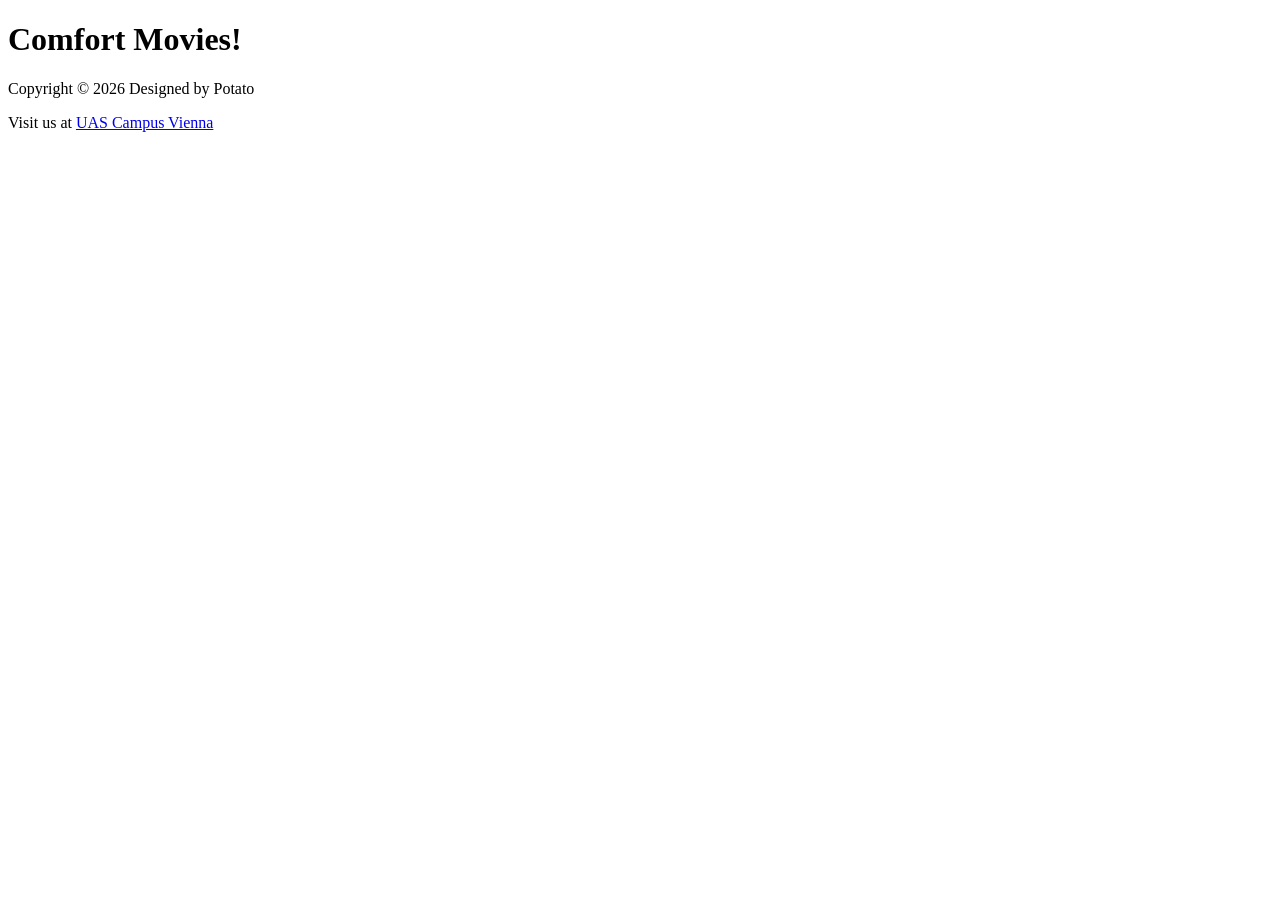
==== server/files/index.html @ 86b62e89 "added GET /genres" ====
<!DOCTYPE html>
<html lang="en">
  <head>
    <meta charset="UTF-8" />
    <meta name="viewport" content="width=device-width, initial-scale=1.0" />
    <title>Movies!</title>
    <link rel="stylesheet" href="index.css" />
    <script type="module" src="index.js"></script>
  </head>

  <body>
    <!-- Task 1.1. Add the semantic structure -->
     <header><h1>Comfort Movies! </h1></header>
     <nav></nav>
     <main></main>
     <footer>
      <p>Copyright &copy; 2026 Designed by Potato </p>
      <p>Visit us at <a href="https://www.hcw.ac.at">UAS Campus Vienna</a></p>
     </footer>
  </body>
</html>
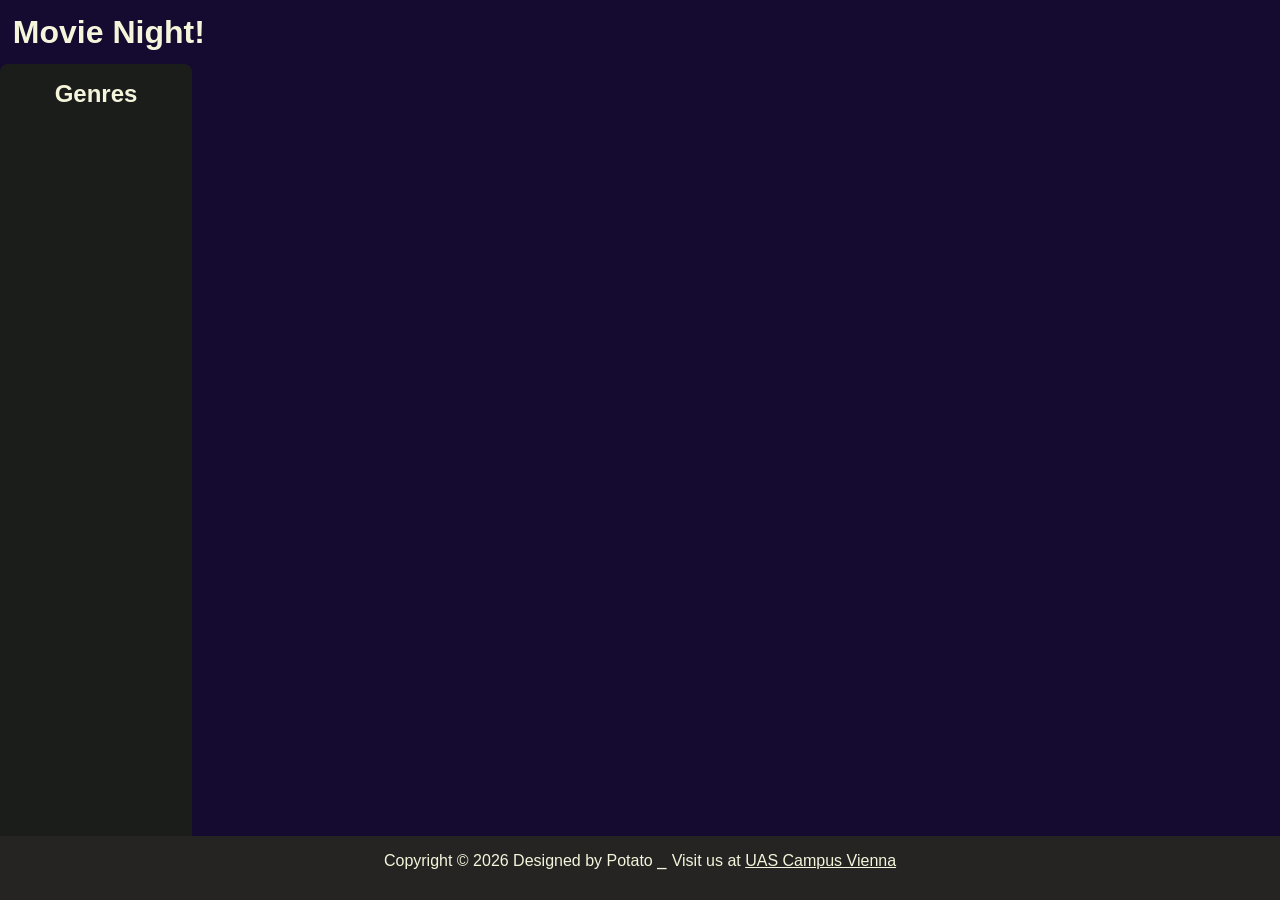
==== commit 8f4f0dc6: "added styling" ====
--- a/server/files/index.html
+++ b/server/files/index.html
@@ -9,13 +9,14 @@
   </head>
 
   <body>
-    <!-- Task 1.1. Add the semantic structure -->
-     <header><h1>Comfort Movies! </h1></header>
-     <nav></nav>
+     <header><h1>Movie Night! </h1></header>
+     <nav>
+      <h2>Genres</h2>
+      <ul></ul>
+     </nav>
      <main></main>
      <footer>
-      <p>Copyright &copy; 2026 Designed by Potato </p>
-      <p>Visit us at <a href="https://www.hcw.ac.at">UAS Campus Vienna</a></p>
+      <p>Copyright &copy; 2026 Designed by Potato &#9135 Visit us at <a href="https://www.hcw.ac.at">UAS Campus Vienna</a></p>
      </footer>
   </body>
 </html>
--- a/server/files/index.css
+++ b/server/files/index.css
@@ -0,0 +1,242 @@
+@import url(base.css);
+/*einzelne Elemente */
+h1 {
+  font-size: 200%;
+  margin: 8px 0px;
+}
+
+a {
+  color: beige;
+}
+
+span {
+  margin-right: 4px;
+}
+
+/* Constrain the page to the viewport */
+html, body {
+  height: 100vh;
+}
+
+
+
+
+
+/*grid for phone */
+body {
+  margin: 0;
+  display: grid;
+  grid-template-columns: 100%;
+  grid-template-rows: repeat(auto 4);
+  grid-template-areas: 
+   "header"
+   "nav"
+   "main"
+   "footer";
+}
+
+/* positions the titel */
+header{
+  grid-area: header;
+  display: flex;
+  flex-direction: column;
+  align-items: center;
+
+}
+
+/* Center the nav's header and list */
+nav {
+  display: flex;
+  flex-direction: column;
+  align-items: center;
+  grid-area: nav;
+  background-color: rgb(27, 29, 27);
+ 
+  height: 100%;
+  width: 100%;
+  border-radius: 8px 8px 0px 0px;
+}
+
+/* navigation buttons have full width */
+nav button {
+  width: 100%;
+  margin-bottom: 2px;
+  transition-duration: 0.4s;
+  text-transform: uppercase;
+}
+
+nav button:hover{
+  background-color: #280a6a;
+  color: beige;
+}
+
+nav h2 {
+  margin: 0%;
+  padding-top: 16px;
+  color: beige;
+}
+
+/* Remove unnecessary space and bullets from the lists */
+ul {
+  padding: 0px;
+  margin: 16px;
+  list-style-type: none;
+}
+
+/*button in nav for genre*/
+.genreButton {
+  padding: 4px 8px;
+  border: solid black 1px;
+  border-radius: 6px;
+  background-color: lightslategrey;
+  font-weight: bold;
+
+}
+
+
+
+
+main{
+  grid-area: main;
+display: flex;
+flex-direction: column;
+align-items: center;  
+}
+  
+
+article {
+  background-color: lightslategrey;
+  border-radius: 16px;
+  padding: 16px;
+  margin: 8px;
+}
+
+article ul li {
+  margin-top: 8px;
+  list-style: none;
+}
+article ul li::before {
+  content: "★";
+}
+
+article button {
+  background-color: #68686b;
+  color: black;
+  text-align: center;
+  border: none;
+  border-radius: 5px;
+  padding: 5px 10px;
+}
+
+.genre {
+  background-color: rgb(41, 22, 87);
+  color: lightslategrey;
+  font-weight: bold;
+
+  padding: 3px 10px;
+  border-radius: 8px;
+  margin-right: 8px;
+  margin-top: 5px;
+  display: inline-block;
+}
+
+footer{
+  grid-area: footer;
+  display: flex;
+  flex-direction: column;
+  align-items: center;
+}
+
+img {
+  border-radius: 12px;
+}
+
+
+
+
+
+
+
+@media only screen and (min-width: 900px){
+  body {
+  margin: 0;
+  display: grid;
+  grid-template-columns: 192px auto;
+  grid-template-rows: 64px auto 64px;
+  grid-template-areas: 
+   "header  header"
+   "nav     main"
+   "footer  footer"
+    ;
+}
+
+header{
+  grid-area: header;
+  display: flex;
+  flex-direction: row;
+  align-items:center;
+  padding-left: 1%;
+}
+
+article{
+  width: 700px;
+}
+
+main{
+  display: flex;
+  align-items: flex-start;
+  overflow-y: auto;
+  grid-area: main;
+}
+
+nav{
+   overflow-y: auto;
+}
+
+
+.movie {
+  display: flex;
+
+  border-radius: 10px;
+  margin-bottom: 10px;
+
+  padding: 10px;
+
+}
+
+.infoContainer {
+  flex: 1;
+  max-width: 650px;
+  padding-left: 10px;
+}
+
+/*betrifft alle Kinder */
+.infoContainer > * {
+  margin-bottom: 0px;
+}
+
+
+.genreAllButton {
+  text-transform: uppercase;
+  border-radius: 8px;
+  display: flex;
+  align-items: center;
+  justify-content: center;
+  font-weight: bold;
+  background-image: linear-gradient(90deg, #1a5468 0%, #522252 25%, #1d573d 60%, #100a6a 85%, #1a5267 100%);
+  color: beige;
+  margin-bottom: 5px;
+}
+
+.genreButton:hover {
+  animation:slidebg 3s linear infinite;
+}
+@keyframes slidebg {
+  to {
+    background-position: 20vw;
+  }
+}
+}
+
+
+
